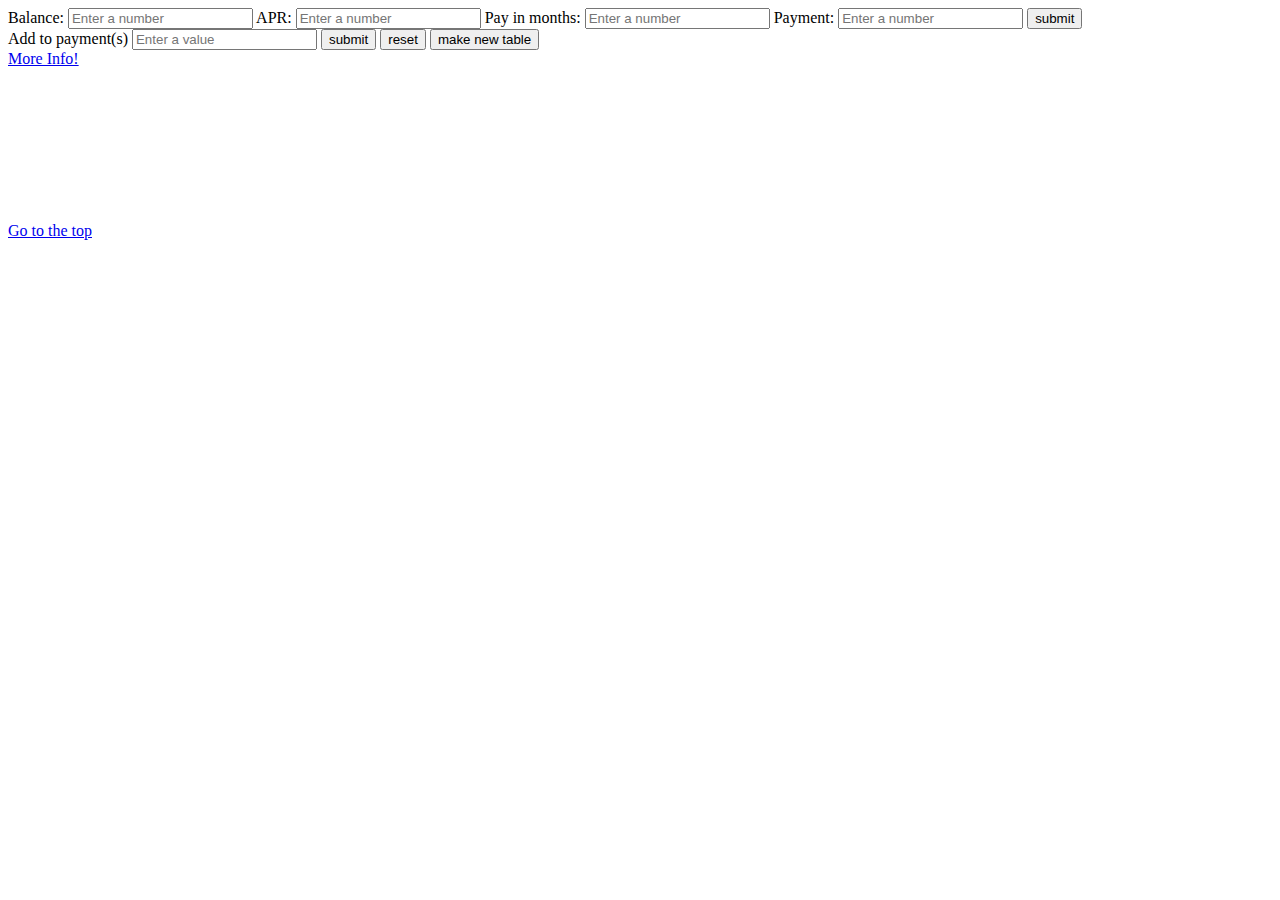
==== new/index.html @ bb46f408 "move submit handler to ui.js" ====
<!doctype html>
<html lang='en'>

<head>
	<meta charset="utf-8">
	<title>Loan Calculation!</title>

	<link rel="stylesheet" type="text/css" href="style.css">
	

</head>

<body>
	<div #top></div>
	<div id="container">
		<form id="inputForm">
			<span>Balance:</span>
			<input type="text" name="balanceInput" id="balanceInput" placeholder="Enter a number">
			<span>APR:</span>
			<input type="text" name="rateInput" id="rateInput" placeholder="Enter a number">
			<span>Pay in months:</span>
			<input type="text" name="monthsInput" id="monthsInput" placeholder="Enter a number">
			<span>Payment:</span>
			<input type="text" name="paymentInput" id="paymentInput" placeholder="Enter a number">
			<button type="button" id='submit'>submit</button>
		</form>
		<form id="optionsForm">
			<span>Add to payment(s)</span>
			<input type="text" name="addInput" id="addInput" placeholder="Enter a value">
			<button type="button" id="addSubmit">submit</button>
			<button type="button" id="resetButton">reset</button>
			<button type="button" id="tableButton">make new table</button>
		</form>
		<a href="info.html" target="_blank">More Info!</a>

		<div id="canvasDiv">
			<canvas id='canvas'></canvas>
		</div>
		<div id="tableHere"></div>
				
		<a href="#top">Go to the top</a>

		<script src="load.js"></script>
		<script src="ui.js"></script>
		<script src="functions.js"></script>
		<script src="paymentobject.js"></script>
	</div>

</body>

</html>
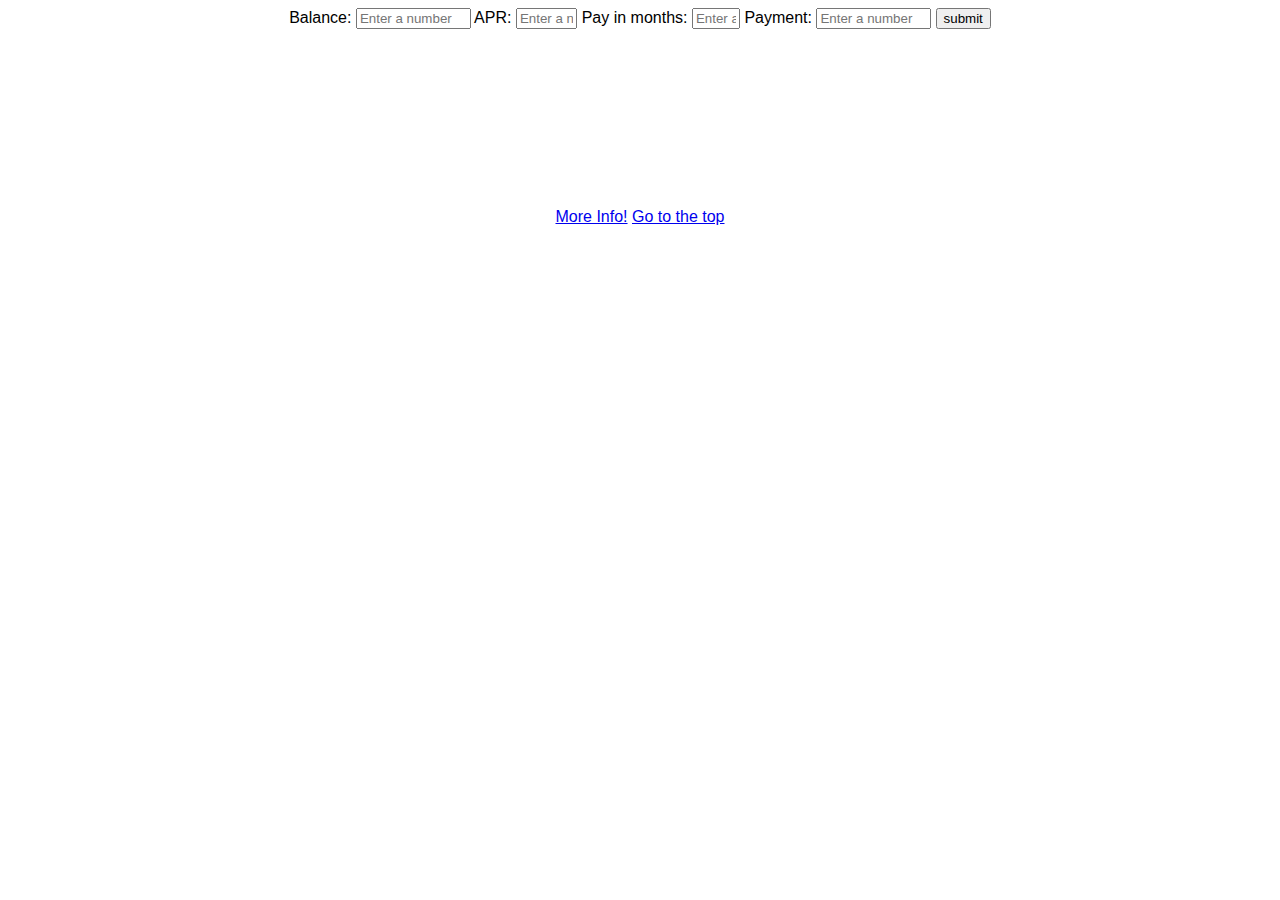
==== commit 79e77674: "small changes" ====
--- a/new/index.html
+++ b/new/index.html
@@ -4,9 +4,7 @@
 <head>
 	<meta charset="utf-8">
 	<title>Loan Calculation!</title>
-
 	<link rel="stylesheet" type="text/css" href="style.css">
-	
 
 </head>
 
@@ -15,35 +13,40 @@
 	<div id="container">
 		<form id="inputForm">
 			<span>Balance:</span>
-			<input type="text" name="balanceInput" id="balanceInput" placeholder="Enter a number">
+			<input type="text" name="balance" id="balance" placeholder="Enter a number">
 			<span>APR:</span>
-			<input type="text" name="rateInput" id="rateInput" placeholder="Enter a number">
+			<input type="text" name="rate" id="rate" placeholder="Enter a number">
 			<span>Pay in months:</span>
-			<input type="text" name="monthsInput" id="monthsInput" placeholder="Enter a number">
+			<input type="text" name="months" id="months" placeholder="Enter a number">
 			<span>Payment:</span>
-			<input type="text" name="paymentInput" id="paymentInput" placeholder="Enter a number">
-			<button type="button" id='submit'>submit</button>
+			<input type="text" name="payment" id="payment" placeholder="Enter a number">
+			<button type="button" id='submit' value='submit'>submit</button>
 		</form>
-		<form id="optionsForm">
+		<form id="optionsForm" hidden>
 			<span>Add to payment(s)</span>
-			<input type="text" name="addInput" id="addInput" placeholder="Enter a value">
+			<input type="text" name="addAmount" id="addAmount" placeholder="Enter a value">
 			<button type="button" id="addSubmit">submit</button>
-			<button type="button" id="resetButton">reset</button>
-			<button type="button" id="tableButton">make new table</button>
+			<button type="button" id="reset">reset</button>
+			<button type="button" id="newTable" value='newTable'>make new table</button>
 		</form>
+		
+		<div id="canvasDiv">
+			<canvas id='circleCanvas'></canvas>
+		</div>
+		<div id="table_container"></div>
 		<a href="info.html" target="_blank">More Info!</a>
-
-		<div id="canvasDiv">
-			<canvas id='canvas'></canvas>
-		</div>
-		<div id="tableHere"></div>
-				
 		<a href="#top">Go to the top</a>
 
 		<script src="load.js"></script>
 		<script src="ui.js"></script>
+		<script src="display.js"></script>
 		<script src="functions.js"></script>
+		<script src="paymentfunctions.js"></script>
 		<script src="paymentobject.js"></script>
+		<script src="table.js"></script>
+		<script src="tableSelect.js"></script>
+		<script src="circle.js"></script>
+		<script src="storage.js"></script>
 	</div>
 
 </body>
--- a/new/style.css
+++ b/new/style.css
@@ -0,0 +1,60 @@
+body {
+	font-family: Helvetica, Arial, Serif;
+	background-color: white;		
+}
+
+table {
+	border-collapse: collapse;
+  padding: 0;
+}
+
+td, th {
+	border: solid thin gray;
+	white-space: pre-wrap;
+}
+
+th {
+	font-weight: normal;
+	background-color: rgb(204,229,255);
+	color: green;
+}
+
+td {
+	font-family: Lucida Console, Consolas;
+	padding: 0;
+	text-align: right;
+	color: rgb(239,220,220);
+}
+
+td:nth-child(2n+1) { background-color: rgb(243,86,107); }
+
+td:nth-child(2n) { background-color: rgb(242, 120, 120); }
+
+td:nth-child(1),td:nth-child(2) { 
+	text-align: center; }
+
+td:hover { background: red; }
+
+#container {
+	text-align: center;
+}
+
+#container table {
+	margin: 0 auto; 
+  text-align: left;
+}
+
+#tableHere {
+	margin-top: 1%;
+}
+
+#canvasDiv {
+	margin-top: 2%;
+	margin-left: 5%;
+}
+
+#balance, #payment { width: 8em; }
+#rate { width: 4em; }
+#months { width: 3em; }
+
+tr.selected td { background: green; }